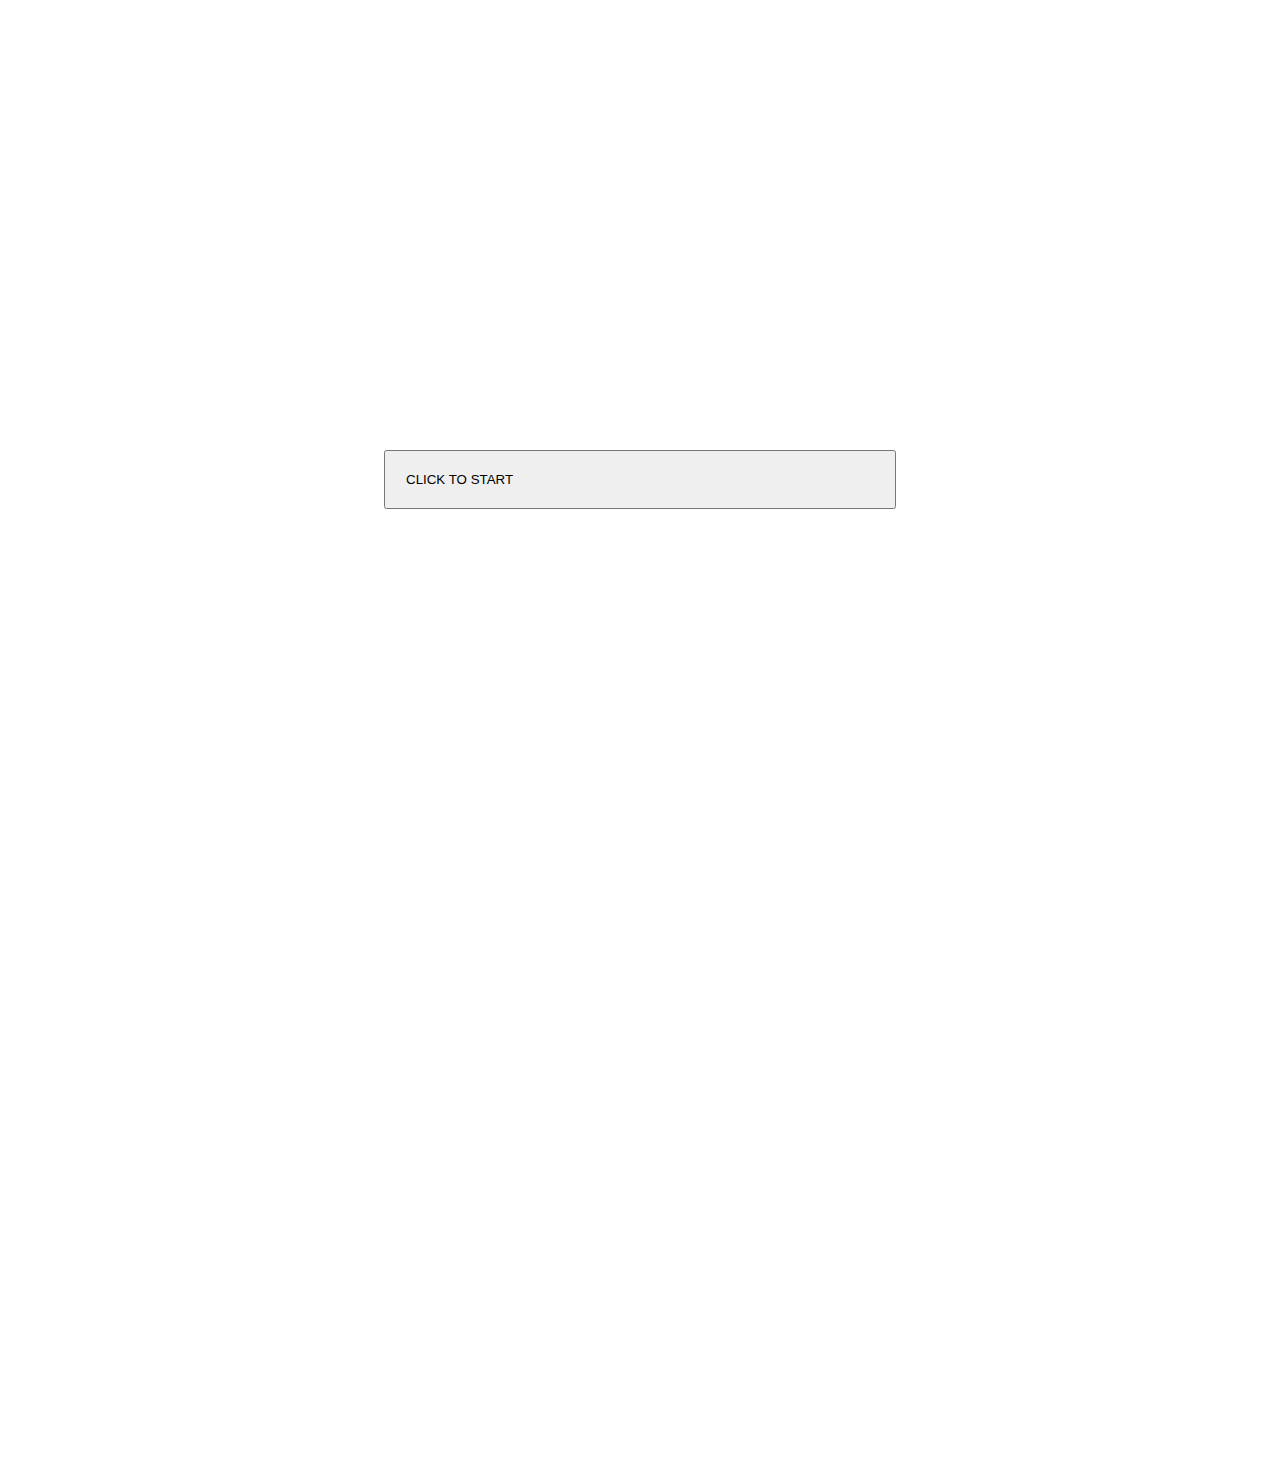
==== ReactionTime.html @ 2ce48193 "Add files via upload" ====
<!DOCTYPE html>
<html lang="en">
    <head>
        <meta charset="UTF-8">
        <meta http-equiv="X-UA-Compatible" content="IE=edge">
        <meta name="viewport" content="width=device-width, initial-scale=1.0">
        <link rel="stylesheet" href="style.css">
        <title>Reaction Time</title>
        <link rel="icon" href="logo.png">
    </head>

    <body>
        <center>
            <div id="container">
                <button id="myButton" onclick="doIt();">
                    CLICK TO START
                </button>
            </div>
            <button id="shape" onclick="reaction()"></button>
            <button id="playAgain" onclick="doIt()">Play Again</button>
        </center>
        <section>
            <div class="container">
                <h1></h1>
            </div>
        </section>
        <script src="ReactionTime.js"></script>
    </body>
</html>
---- style.css ----
*{
    margin: 0;
    padding: 0;
}

body{
    min-height: 60%;
}

h1{
    font-family: 'Georgia';
    font-size: 80px;
}
section{
    height: 100vh;
    width: 100%;
    display: flex;
    align-items: center;
    justify-content: center;
}
#myButton{
    height: fit-content;
    padding: 20px;
    width: 40%;
    display: flex;
    margin-top: 50vh;
}
#shape{
    width: 60px;
    height: 60px;
    border-radius: 500px;
    border-color: rgb(244, 121, 7) lightgreen darkblue cyan;
}
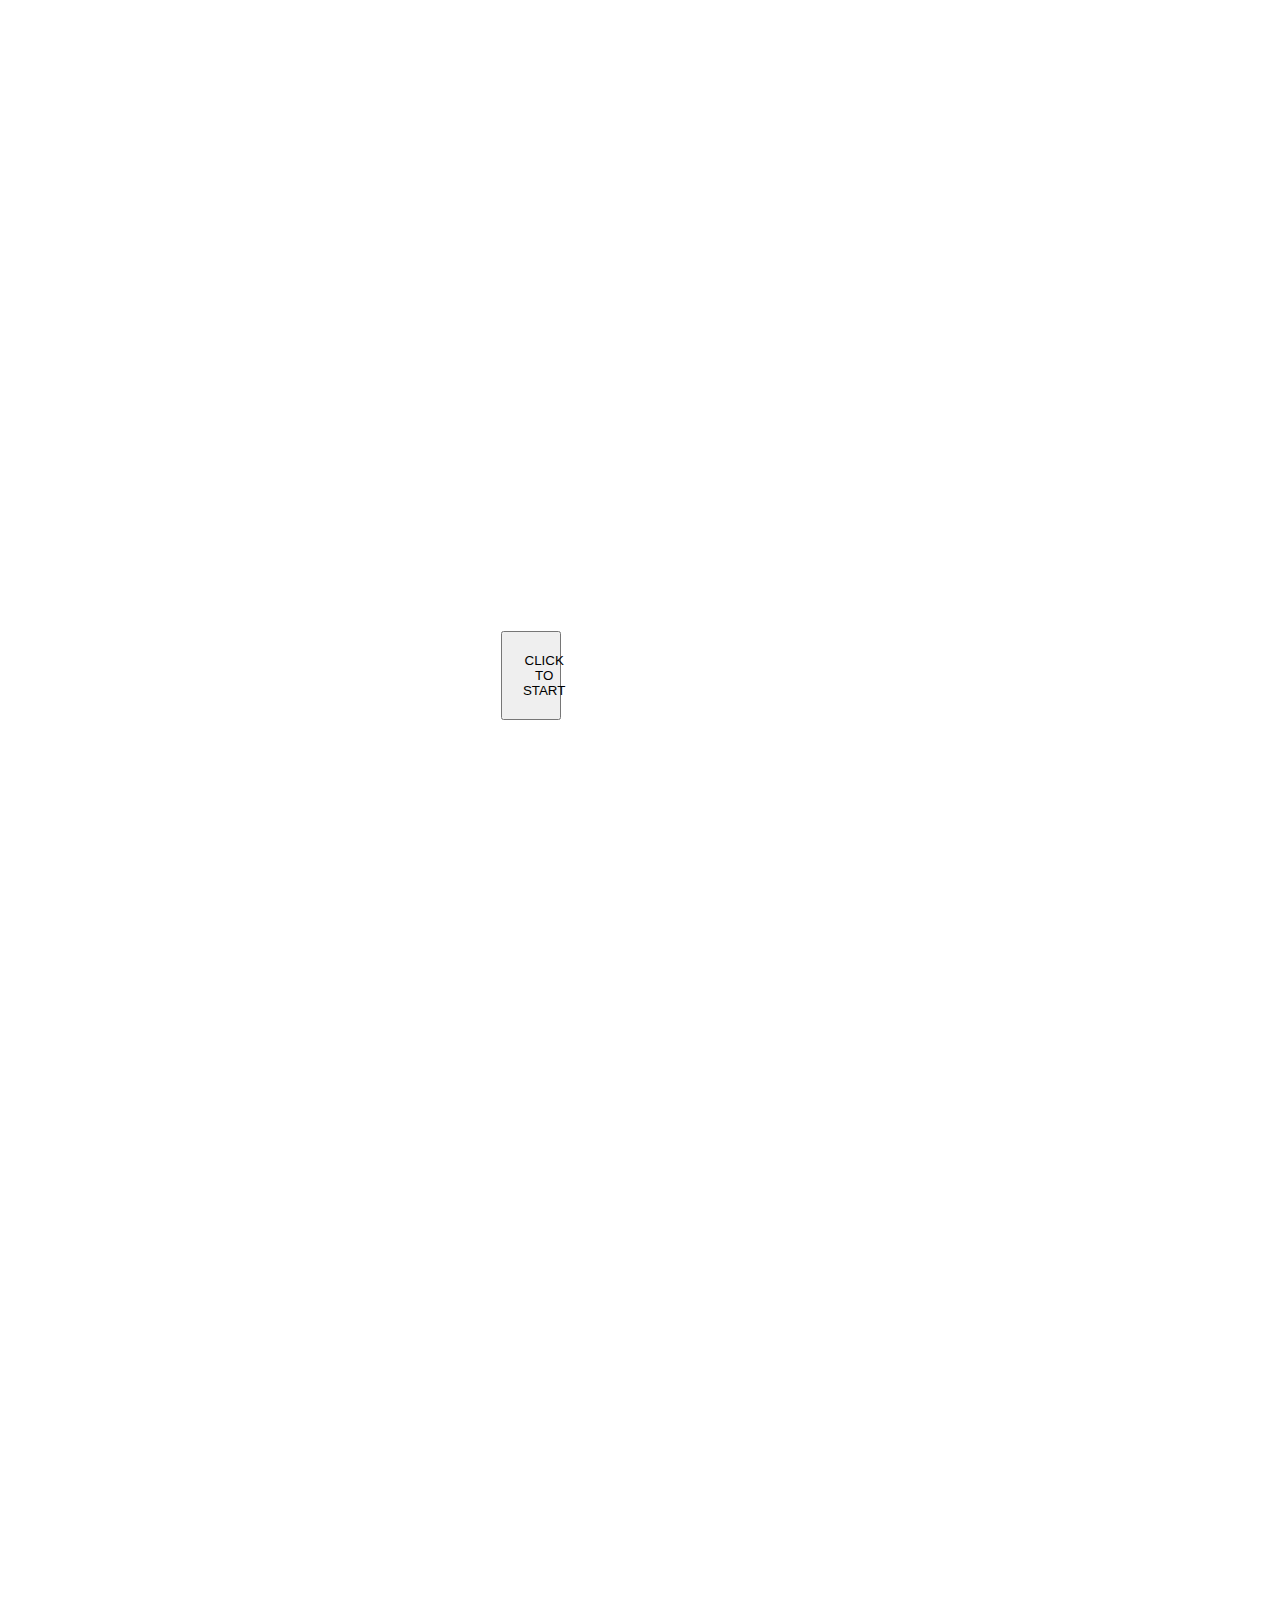
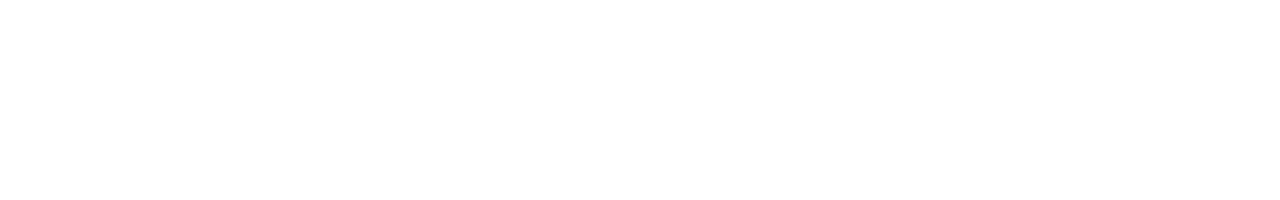
==== commit aebe55c0: "section tag" ====
--- a/ReactionTime.html
+++ b/ReactionTime.html
@@ -5,12 +5,12 @@
         <meta http-equiv="X-UA-Compatible" content="IE=edge">
         <meta name="viewport" content="width=device-width, initial-scale=1.0">
         <link rel="stylesheet" href="style.css">
-        <title>Reaction Time</title>
+        <title>QuickReact</title>
         <link rel="icon" href="logo.png">
     </head>
 
     <body>
-        <center>
+        <section>
             <div id="container">
                 <button id="myButton" onclick="doIt();">
                     CLICK TO START
@@ -18,7 +18,7 @@
             </div>
             <button id="shape" onclick="reaction()"></button>
             <button id="playAgain" onclick="doIt()">Play Again</button>
-        </center>
+        </section>
         <section>
             <div class="container">
                 <h1></h1>
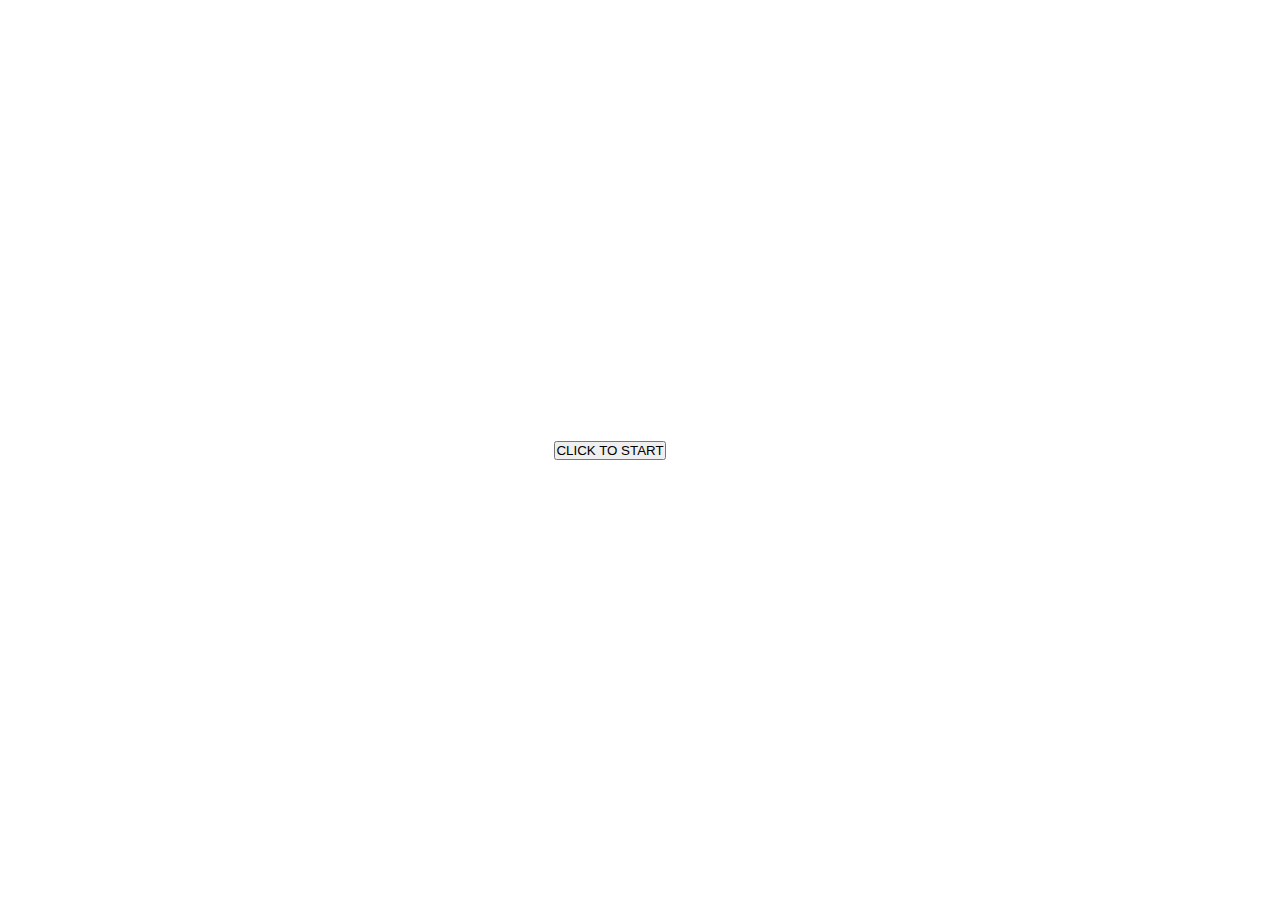
==== commit 45841be2: "Centering Issues resolved for playAgain, myButton" ====
--- a/ReactionTime.html
+++ b/ReactionTime.html
@@ -11,19 +11,23 @@
 
     <body>
         <section>
-            <div id="container">
-                <button id="myButton" onclick="doIt();">
-                    CLICK TO START
-                </button>
+            
+            <div class="center">
+                <button id="playAgain" onclick="doIt()">Play Again</button>
             </div>
-            <button id="shape" onclick="reaction()"></button>
-            <button id="playAgain" onclick="doIt()">Play Again</button>
-        </section>
-        <section>
-            <div class="container">
+    
+            <button id="myButton" onclick="doIt();">
+                CLICK TO START
+            </button>
+    
+            <div class="center">
                 <h1></h1>
             </div>
+
+            <button id="shape" onclick="reaction()"></button>
+
         </section>
+
         <script src="ReactionTime.js"></script>
     </body>
 </html>--- a/style.css
+++ b/style.css
@@ -18,16 +18,19 @@
     align-items: center;
     justify-content: center;
 }
-#myButton{
-    height: fit-content;
-    padding: 20px;
-    width: 40%;
-    display: flex;
-    margin-top: 50vh;
-}
+
 #shape{
     width: 60px;
     height: 60px;
     border-radius: 500px;
     border-color: rgb(244, 121, 7) lightgreen darkblue cyan;
 }
+.center {
+    margin: 0;
+    position: absolute;
+    top: 50%;
+    left: 50%;
+    -ms-transform: translate(-50%, -50%);
+    transform: translate(-50%, -50%);
+  }
+  